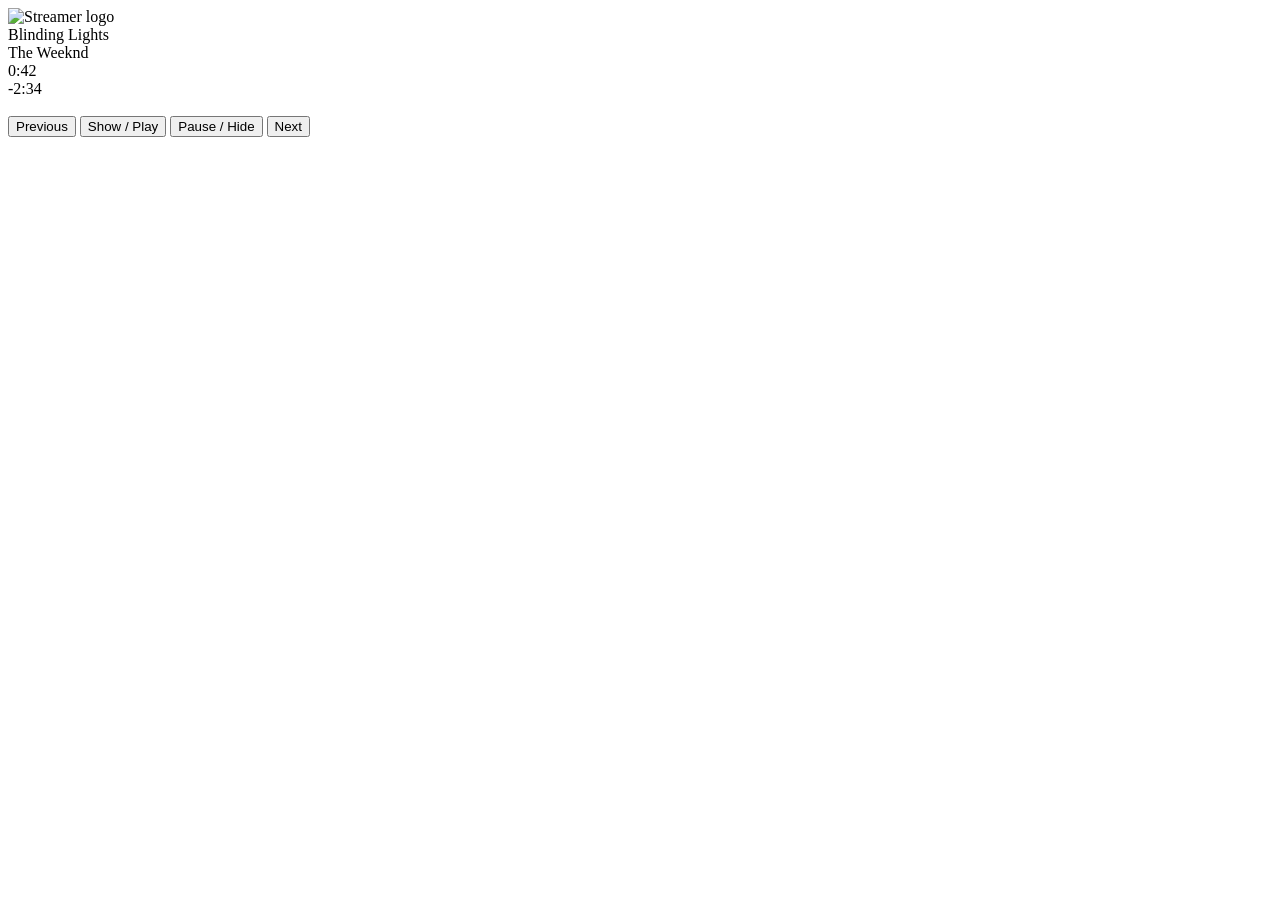
==== configure/index.html @ 9ded89d6 "Add files via upload" ====
<!doctype html>
<html lang="en">
<head>
  <meta charset="UTF-8">
  <meta name="viewport" content="width=device-width,initial-scale=1">
  <title>Streamer Spotify Now Playing — Local Demo</title>
  <link rel="stylesheet" href="./style.css">
</head>
<body>
  <div id="mainContainer">
    <div id="albumArtBox">
      <img id="streamerLogo" src="./assets/streamer-logo.webp" alt="Streamer logo">
    </div>

    <div id="songInfoBox">
      <div id="songInfo">
        <div id="textArea">
          <div id="songLabel">Blinding Lights</div>
          <div id="artistLabel">The Weeknd</div>
          <div id="times">
            <div id="progressTime">0:42</div>
            <div id="timeRemaining">-2:34</div>
          </div>
          <div id="progressBg"><div id="progressBar"></div></div>
        </div>
      </div>

      <div id="backgroundArt">
        <img id="backgroundImage" src="./assets/streamer-logo.webp" alt="">
      </div>
    </div>
  </div>

  <div id="demoControls">
    <button id="prevBtn">Previous</button>
    <button id="playBtn">Show / Play</button>
    <button id="pauseBtn">Pause / Hide</button>
    <button id="nextBtn">Next</button>
  </div>

  <script src="./script.js"></script>
</body>
</html>
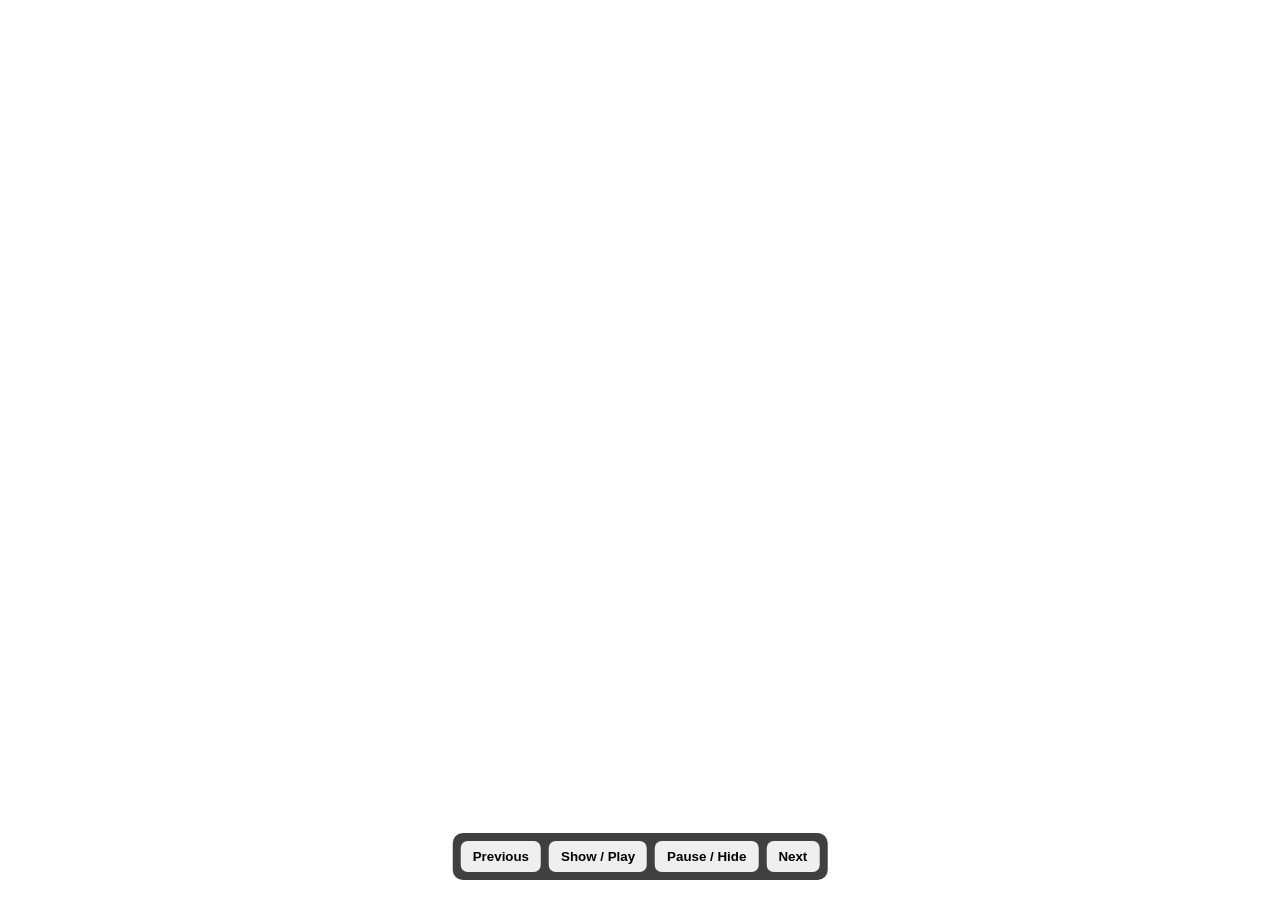
==== commit eaeb6887: "Update index.html" ====
--- a/configure/index.html
+++ b/configure/index.html
@@ -9,7 +9,7 @@
 <body>
   <div id="mainContainer">
     <div id="albumArtBox">
-      <img id="streamerLogo" src="./assets/streamer-logo.webp" alt="Streamer logo">
+      <img id="31logo" src="./assets/31logo.png" alt="Streamer logo">
     </div>
 
     <div id="songInfoBox">
--- a/configure/style.css
+++ b/configure/style.css
@@ -0,0 +1,170 @@
+* {
+  --corner-radius: 14px;
+  --widget-height: 110px;
+  --logo-size: 110px;
+  box-sizing: border-box;
+}
+
+html, body {
+  width: 100%;
+  height: 100%;
+  margin: 0;
+  overflow: hidden;
+  background: transparent;
+  font-family: -apple-system, BlinkMacSystemFont, "Segoe UI", Roboto, Helvetica, Arial, sans-serif;
+}
+
+#mainContainer {
+  display: flex;
+  position: absolute;
+  height: var(--widget-height);
+  width: 500px;
+  max-width: calc(100vw - 40px);
+  left: 50%;
+  bottom: 50%;
+  transform: translate(-50%, 50%);
+  opacity: 0;
+  transition: opacity .5s ease, bottom .5s ease;
+  filter: drop-shadow(15px 15px 7px rgba(0,0,0,.55));
+}
+
+#mainContainer.visible {
+  opacity: 1;
+  bottom: 50%;
+}
+
+#albumArtBox {
+  position: relative;
+  width: var(--logo-size);
+  min-width: var(--logo-size);
+  height: var(--logo-size);
+  margin-right: 8px;
+  overflow: hidden;
+  border-radius: var(--corner-radius);
+  background: rgba(0,0,0,.55);
+  z-index: 5;
+}
+
+#streamerLogo {
+  width: 100%;
+  height: 100%;
+  object-fit: cover;
+  display: block;
+}
+
+#songInfoBox {
+  position: relative;
+  color: white;
+  width: calc(100% - var(--logo-size) - 8px);
+  overflow: hidden;
+  border-radius: var(--corner-radius);
+}
+
+#songInfo {
+  position: relative;
+  height: 100%;
+  padding: 0 20px;
+  overflow: hidden;
+  border-radius: var(--corner-radius);
+  background: rgba(0,0,0,.56);
+  z-index: 2;
+  text-shadow: 2px 2px 2px rgba(0,0,0,.55);
+}
+
+#textArea {
+  position: absolute;
+  width: calc(100% - 40px);
+  top: 50%;
+  transform: translateY(-50%);
+}
+
+#artistLabel {
+  font-size: 16px;
+  font-weight: 400;
+  line-height: 1;
+  white-space: nowrap;
+  opacity: 1;
+  transition: opacity .25s ease;
+}
+
+#songLabel {
+  font-size: 21px;
+  font-weight: 800;
+  width: 100%;
+  overflow: hidden;
+  text-overflow: ellipsis;
+  white-space: nowrap;
+  transition: opacity .25s ease;
+}
+
+#times {
+  position: relative;
+  height: 16px;
+  margin-top: 2px;
+  font-size: 13px;
+  font-weight: 700;
+  line-height: 1.4;
+}
+
+#progressTime { position: absolute; }
+#timeRemaining { position: absolute; width: 100%; text-align: right; }
+
+#progressBg {
+  margin-top: 7px;
+  width: 100%;
+  height: 5px;
+  border-radius: 5px;
+  background: rgba(255,255,255,.18);
+  overflow: hidden;
+}
+
+#progressBar {
+  height: 100%;
+  width: 20%;
+  border-radius: 5px;
+  background: #fff;
+  transition: width 1s linear;
+}
+
+#backgroundArt {
+  position: absolute;
+  inset: 0;
+  overflow: hidden;
+  border-radius: var(--corner-radius);
+  z-index: 0;
+  opacity: .72;
+}
+
+#backgroundImage {
+  position: absolute;
+  width: 140%;
+  top: 50%;
+  left: 50%;
+  transform: translate(-50%, -50%);
+  filter: blur(25px);
+  opacity: .8;
+}
+
+#demoControls {
+  position: fixed;
+  left: 50%;
+  bottom: 20px;
+  transform: translateX(-50%);
+  display: flex;
+  gap: 8px;
+  padding: 8px;
+  border-radius: 10px;
+  background: rgba(0,0,0,.75);
+}
+
+#demoControls button {
+  border: 0;
+  border-radius: 7px;
+  padding: 8px 12px;
+  cursor: pointer;
+  font-weight: 700;
+}
+
+.fade {
+  opacity: 0 !important;
+}
